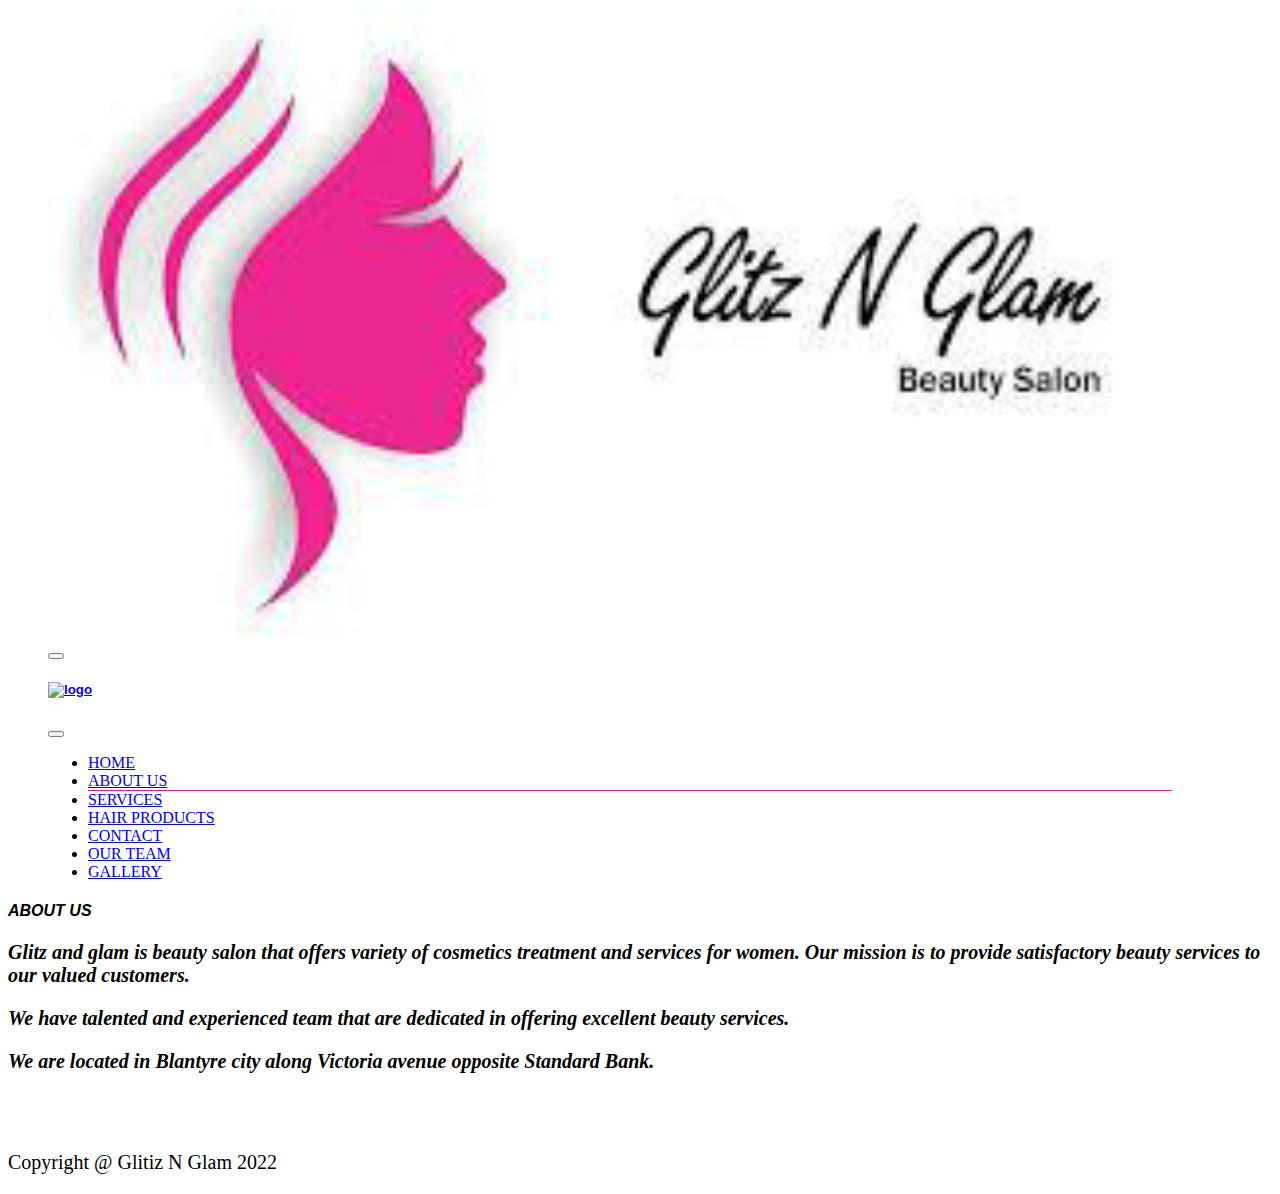
==== About.html @ a84340c9 "Add files via upload" ====
<!DOCTYPE html>
<html>
<head>
  <title>Glitz and Glam</title>
  <link rel="icon" href="images/GNG.jpg">
<!-- Mirrored from www.w3schools.com/w3css/tryw3css_templates_blog.htm by HTTrack Website Copier/3.x [XR&CO'2014], Mon, 27 Jan 2020 01:33:10 GMT -->
<meta charset="UTF-8">
<meta name="viewport" content="width=device-width, initial-scale=1">
<link rel="stylesheet" href="https://fonts.googleapis.com/css?family=Audiowide">

<link rel="stylesheet" href="style.css">
<link rel="stylesheet" href="https://use.fontawesome.com/releases/v5.7.0/css/all.css" integrity="sha384-lZN37f5QGtY3VHgisS14W3ExzMWZxybE1SJSEsQp9S+oqd12jhcu+A56Ebc1zFSJ" crossorigin="anonymous">
<link href="https://cdn.jsdelivr.net/npm/bootstrap@5.1.3/dist/css/bootstrap.min.css" rel="stylesheet" integrity="sha384-1BmE4kWBq78iYhFldvKuhfTAU6auU8tT94WrHftjDbrCEXSU1oBoqyl2QvZ6jIW3" crossorigin="anonymous">
</head>
<body>
  <section id="header">
  <nav class="navbar navbar-light navbar-expand-sm ">
    <div class="container-fluid">
      <a class="navbar-brand justify-content-end" href="#">
       <img src="images/GNG.png" alt="logo" width="100%">
      </a>
      <button class="navbar-toggler" type="button" data-bs-toggle="offcanvas" data-bs-target="#offcanvasNavbar" aria-controls="offcanvasNavbar">
        <span class="navbar-toggler-icon"></span>
      </button>
      <div class="offcanvas offcanvas-end" tabindex="-1" id="offcanvasNavbar" aria-labelledby="offcanvasNavbarLabel">
        <div class="offcanvas-header">
          <h5 class="offcanvas-title" id="offcanvasNavbarLabel">
            <a class="navbar-brand justify-content-end" href="index.html">
              <img src="images/SEWC.png" alt="logo" width="70px">
             </a>
          </h5>
          <button type="button" class="btn-close text-reset" data-bs-dismiss="offcanvas" aria-label="Close"></button>
        </div>
        <div class="offcanvas-body">
          <ul class="navbar-nav justify-content-end flex-grow-1 pe-3 " style="margin-right: 100px;">
              <li class="nav-item">
                  <a class="nav-link text-primary" aria-current="page" href="index.html">HOME</a>
                </li>
            <li id="act" class="nav-item ">
              <a class="nav-link text-primary" href="About.html">ABOUT US</a>
            </li>
            <li class="nav-item ">
              <a class="nav-link text-primary" href="Services.html" >
                SERVICES
              </a>
            </li>
            <li class="nav-item">
              <a class="nav-link text-primary" aria-current="page" href="Hair.html">HAIR PRODUCTS</a>
            </li>
            <li class="nav-item ">
              <a class="nav-link text-primary" href="contact.html">CONTACT</a>
            </li>
            <li class="nav-item ">
              <a class="nav-link text-primary" href="Team.html">OUR TEAM</a>
            </li>
            <li class="nav-item ">
              <a class="nav-link text-primary" href="Gallery.html" >
                GALLERY
              </a>
              
            </li>
          </ul>
          
        </div>
      </div> 
    </div>

  </nav>
  <div class="container">
    <div class="row">
        <div class="col">
          <h4><div class="container">
      <div class="row">
          <div class="col">
            <h4><i>ABOUT US</i></h4>
            <p><i>Glitz and glam is beauty salon that offers variety of cosmetics treatment and services for women. Our 
              mission is to provide satisfactory beauty services to our valued customers.</i></p>
              <p><i>We have talented and experienced team that are dedicated in offering excellent beauty services.</i></p>
              <p><i>We are located in Blantyre city along Victoria avenue opposite Standard Bank.</i></p>

          </div>
      </div>
      <br>
      <br>
  </div>
        </div>
    </div>
</div>
</section>

  <!-- JavaScript Bundle with Popper -->
  <script src="https://ajax.googleapis.com/ajax/libs/jquery/3.4.1/jquery.min.js"></script>
  <sript src="https://cdnjs.cloudflare.com/ajax/libs/popper.js/1.16.0/umd/popper.min.js"></script>
  <script src="https://maxcdn.bootstrapcdn.com/bootstrap/4.4.1/js/bootstrap.min.js"></script>
  <script src="https://cdn.jsdelivr.net/npm/bootstrap@5.1.3/dist/js/bootstrap.bundle.min.js" integrity="sha384-ka7Sk0Gln4gmtz2MlQnikT1wXgYsOg+OMhuP+IlRH9sENBO0LRn5q+8nbTov4+1p" crossorigin="anonymous"></script>
  <script src="https://cdn.jsdelivr.net/npm/@popperjs/core@2.10.2/dist/umd/popper.min.js" integrity="sha384-7+zCNj/IqJ95wo16oMtfsKbZ9ccE 19eOz1HGyDuCQ6wgnyJNSYdrPa03rtR1zdB" crossorigin="anonymous"></script>
<script src="https://cdn.jsdelivr.net/npm/bootstrap@5.1.3/dist/js/bootstrap.min.js" integrity="sha384-QJHtvGhmr9XOIpI6YVutG+2QOK9T+ZnN4kzFN1RtK3zEFEIsxhlmWl5/YESvpZ13" crossorigin="anonymous"></script>
<footer class="text-center border-top p-4">
  <p>Copyright @ Glitiz N Glam 2022</p>
</footer>
</body>
</html>
---- style.css ----
.textin{
    background-image: url("1.jpg");
}
#header{
    background-image: url("1.jpg");
    font-family: Arial, Helvetica, sans-serif;
    font-size: medium;
}
body {
    font-family: "Audiowide", sans-serif;
  }
h2{
    color: rgb(232, 120, 23);
}
footer h4{
    color: rgb(248, 54, 161);
}
nav{
    padding-left: 40px;
}
.btn .nav-link:hover{
    color: white;
}
.nav-link:hover{
    border-bottom: 1px solid rgb(232, 23, 138);
    color: rgb(0, 0, 0);
}
#act{
    border-bottom: 1px solid rgb(232, 23, 138);
}
.nav-link:active{
   color: rgb(232, 23, 138);
}
.nav-link{
    font-family: 'Comic Sans MS';
    
}
h3{
    font-family: 'Comic Sans MS';
}
.nav-link a{
    
}
p{
    font-family: 'Times New Roman', Times, serif;
    
    font-size: 20px
}
@media only screen and (max-width: 780px){

    nav{
        padding-left: 40px;
        border-bottom: 1px solid black;
    }
    footer{
        text-align: center;
    }
}
@media only screen and (max-width: 560px){
    .offcanvas-body{
        background-color: rgb(255, 255, 255);
    }
    .offcanvas-header{
        background-color: rgb(255, 255, 255);
        border-bottom: 1px solid gray;
    }
    nav{
        padding-left: 40px;
    }
    footer{
        text-align: center;
    }
}
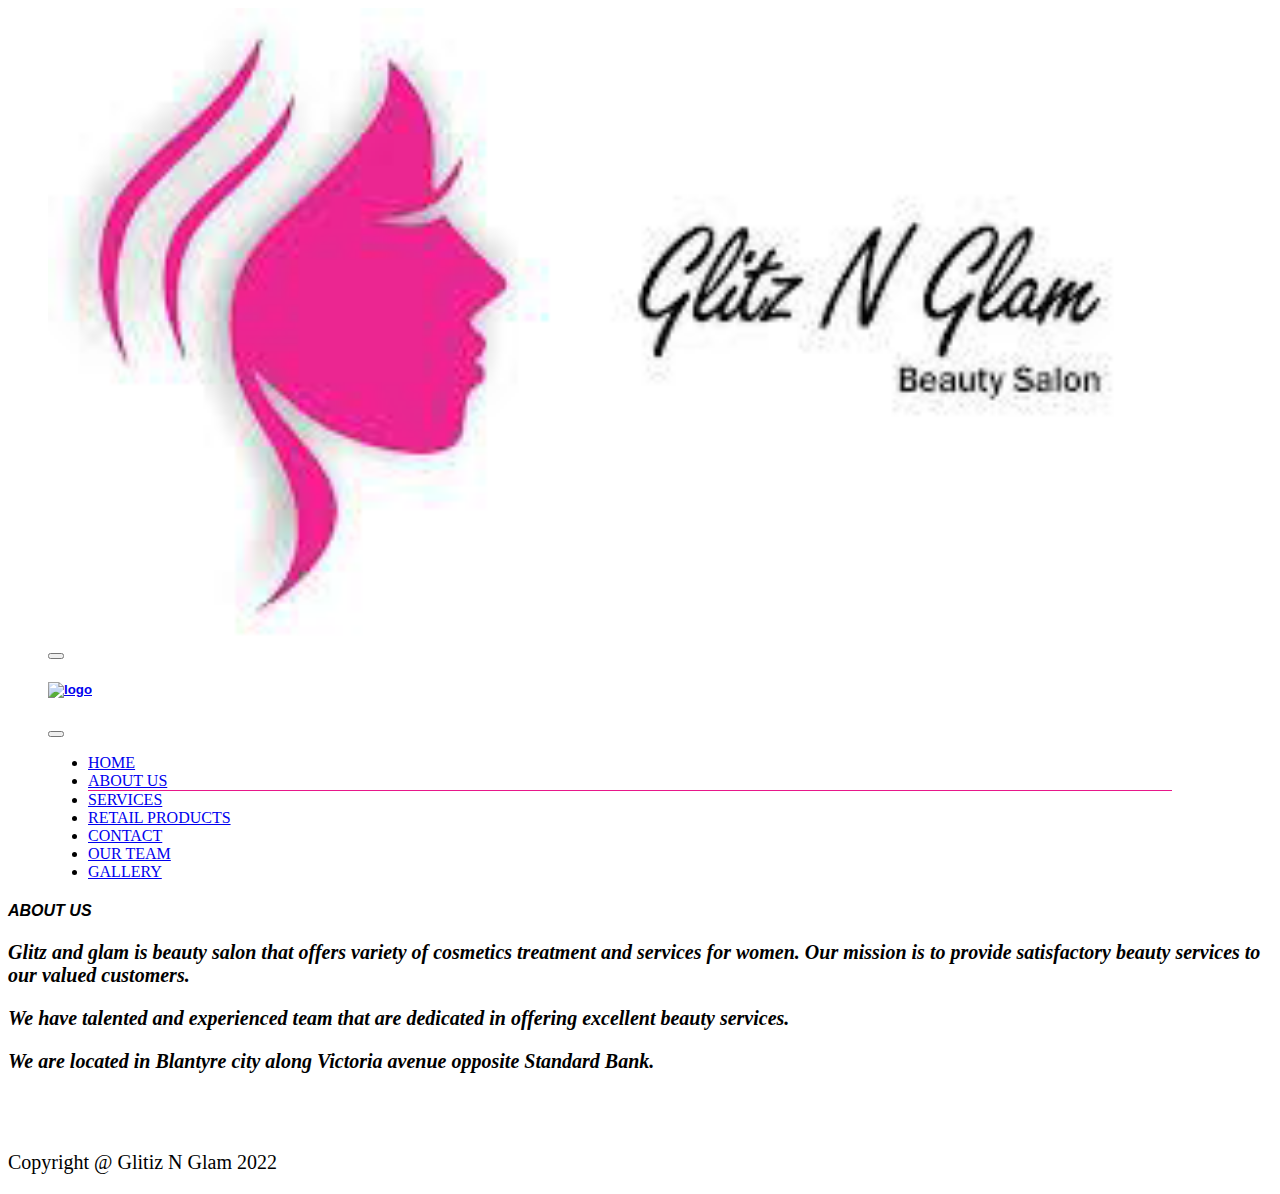
==== commit 410adb2b: "Update About.html" ====
--- a/About.html
+++ b/About.html
@@ -45,7 +45,7 @@
               </a>
             </li>
             <li class="nav-item">
-              <a class="nav-link text-primary" aria-current="page" href="Hair.html">HAIR PRODUCTS</a>
+              <a class="nav-link text-primary" aria-current="page" href="Hair.html">RETAIL PRODUCTS</a>
             </li>
             <li class="nav-item ">
               <a class="nav-link text-primary" href="contact.html">CONTACT</a>
